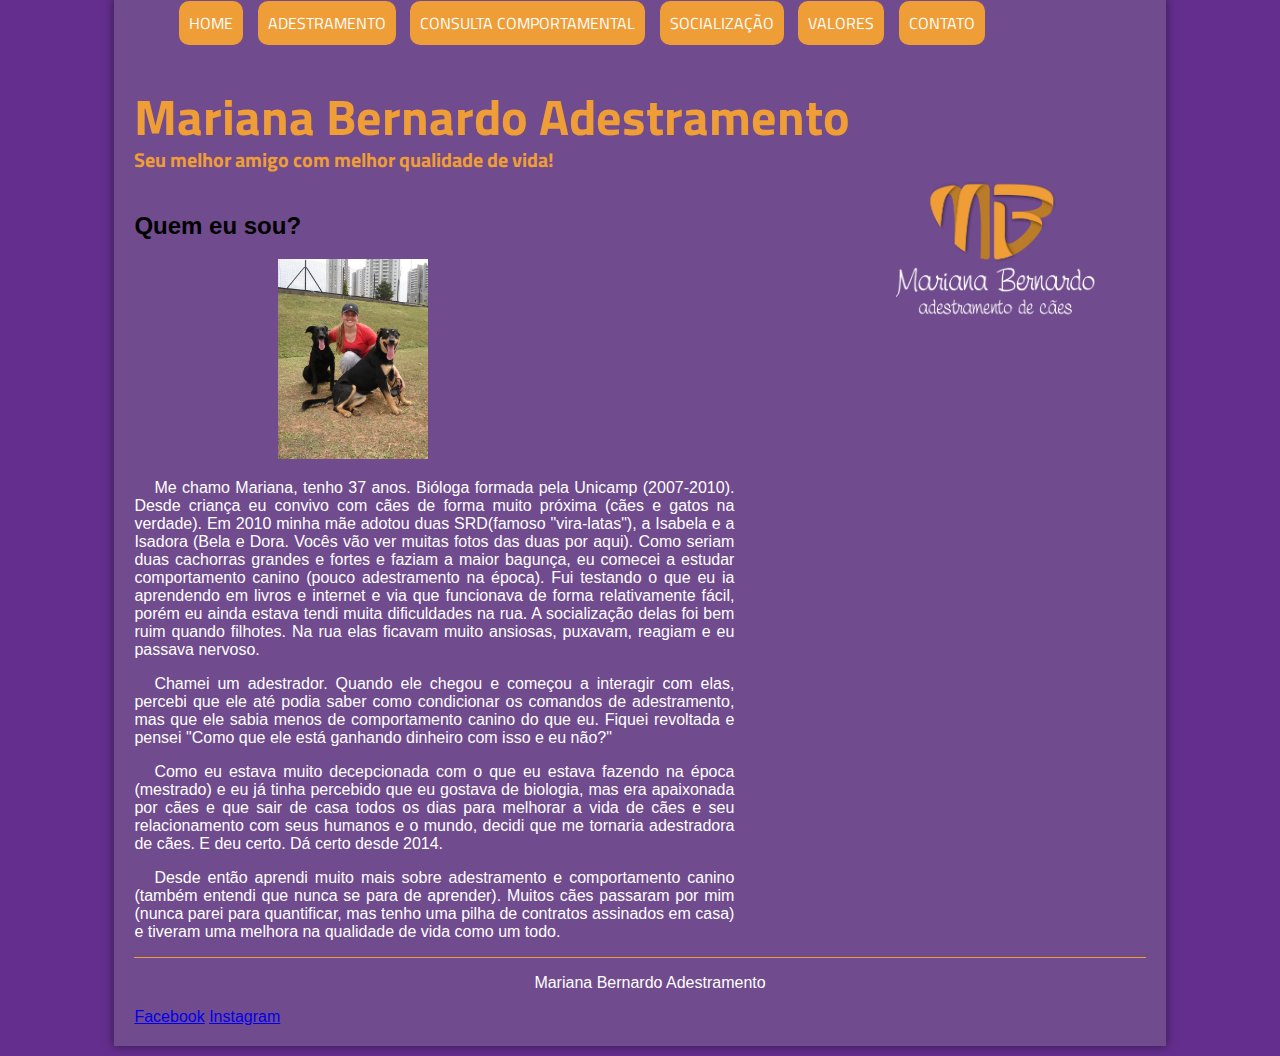
==== index.html @ 5047def1 "First commit" ====
<!DOCTYPE html>
<html lang="pt-BR">
<head>
    <meta charset="UTF-8">
    <meta name="viewport" content="width=device-width, initial-scale=1.0">
    <title>Mariana Bernardo Adestramento</title>
    <link rel="stylesheet" href="estilo.css">
</head>
<body>
    <div id="interface">
        <header id="cabecalho">
            <hgroup>
                <h1>Mariana Bernardo Adestramento</h1>
                <h2>Seu melhor amigo com melhor qualidade de vida!</h2>
            </hgroup>

             <img id="logo" src="_imagens/logo-escrito-vazado-branco.png" alt="logo">
             <nav id="menu"> <!-- nav é menu de navegação da página-->
                <h1>Menu Principal</h1> <!--Não tem relevancia para a página, mas tem relevância para busca-->
                <ul type="disc">
                    <li><a href="index.html">Home</a></li>
                    <li><a href="adestramento.html">Adestramento</a></li>
                    <li><a href="consultaComportamental.html">Consulta comportamental</a></li>
                    <li><a href="socializacao.html">Socialização</a></li>
                    <li><a href="valores.html">Valores</a></li>
                    <li><a href="contato.html">Contato</a></li>
                </ul>
            </nav>
        </header>
        
        <section id="txtp">
           
            <h2>Quem eu sou?</h2>
            <figure class="foto-legenda">
            <img id="foto" src="_imagens/Bela_Dora_2011.jpg" alt="foto">
            </figure>
            <p>Me chamo Mariana, tenho 37 anos. Bióloga formada pela Unicamp (2007-2010).
            Desde criança eu convivo com cães de forma muito próxima (cães e gatos na verdade). Em 2010 minha mãe adotou duas SRD(famoso "vira-latas"), a Isabela e a Isadora (Bela e Dora. Vocês vão ver muitas fotos das duas por aqui). Como seriam duas cachorras grandes e fortes e faziam a maior bagunça, eu comecei a estudar comportamento canino (pouco adestramento na época). Fui testando o que eu ia aprendendo em livros e internet e via que funcionava de forma relativamente fácil, porém eu ainda estava tendi muita dificuldades na rua. A socialização delas foi bem ruim quando filhotes. Na rua elas ficavam muito ansiosas, puxavam, reagiam e eu passava nervoso. </p>
            <p>Chamei um adestrador. Quando ele chegou e começou a interagir com elas, percebi que ele até podia saber como condicionar os comandos de adestramento, mas que ele sabia menos de comportamento canino do que eu. Fiquei revoltada e pensei "Como que ele está ganhando dinheiro com isso e eu não?" </p>
            
            <p>Como eu estava muito decepcionada com o que eu estava fazendo na época (mestrado) e eu já tinha percebido que eu gostava de biologia, mas era apaixonada por cães e que sair de casa todos os dias para melhorar a vida de cães e seu relacionamento com seus humanos e o mundo, decidi que me tornaria adestradora de cães. E deu certo. Dá certo desde 2014. </p>
            <p>Desde então aprendi muito mais sobre adestramento e comportamento canino (também entendi que nunca se para de aprender). Muitos cães passaram por mim (nunca parei para quantificar, mas tenho uma pilha de contratos assinados em casa) e tiveram uma melhora na qualidade de vida como um todo. </p>
        </section>

    
       

    
    <footer id="rodape">
       <p> Mariana Bernardo Adestramento</p>
       <a href="http://www.facebook.com/marianabernardo.adestradora" target="_blank">Facebook</a>
       <a href="https://www.instagram.com/mariana.adestradora/" target="_blank">Instagram</a>
    </footer>
    <script src="script.js"></script>
</div>
</body>
</html>
---- estilo.css ----
@charset "UTF-8";
@import url("https://fonts.googleapis.com/css2?family=Croissant+One&family=Titillium+Web:ital,wght@0,200;0,300;0,400;0,600;0,700;0,900;1,200;1,300;1,400;1,600;1,700&display=swap");

body {
  font-family: Arial, Helvetica, sans-serif;
  background-color: #642e8e;
}

div#interface {
  width: 80%;
  background-color: #704b8d;
  /*margin: -10px auto 10px auto;*/
  margin-top: -10px;
  margin-right: auto;
  margin-bottom: 10px;
  margin-left: auto;
  box-shadow: 0px 0px 10px rgba(0, 0, 0, 0.5);
  padding: 20px;
}

/* formatação do menu*/
nav#menu {
  display: flex;
}
nav#menu ul {
  list-style: none;
  text-transform: uppercase;
  position: absolute;
  top: -20px;
  left: center;
}
nav#menu li {
  display: inline-block;
  background-color: #ee9d37;
  padding: 10px; /*cria espaço dentro do objeto*/
  margin: 5px; /*cria espaço fora do objeto*/
  transition: background-color 1s;
  border-radius: 10px;
}

nav#menu li:hover {
  background-color: #eec491;
}

nav#menu a {
  font-family: "Titillium Web", serif;
  color: white;
  text-decoration: none;
}

nav#menu a:hover {
  color: #642e8e;
}

nav#menu h1 {
  display: none;
}

table {
  align-self: center;
  color: rgb(172, 132, 196);
  text-align: center;
  border: 1px solid #50167c;
  border-spacing: 0px;
  width: 350px;
  margin: 10px;
}

table td {
  border: 1px solid #50167c;
  padding: 5px;
}

p {
  text-indent: 20px;
  text-align: justify;
  color: white;
}

header#cabecalho img#logo {
  position: absolute;
  left: 900px;
  top: 130px;
}

header#cabecalho h1 {
  font-family: "Titillium Web", serif;
  font-weight: 700;
  font-size: 50px;
  font-style: bold;
  color: #ee9d37;
  padding: 0px;
  margin-top: 60px;
  margin-bottom: 0px;
}
header#cabecalho h2 {
  font-family: "Titillium Web", serif;
  color: #ee9d37;
  font-size: 15pt;
  margin-top: -10px;
}

header#cabecalho img#logo {
  width: 200px;
  height: auto;
  left: 70%;
  top: 20%;
}
div#interface img#foto {
  position: relative;
  left: 20%;
  height: 200px;
  width: auto;
}

section#txtp {
  width: 600px;
}

footer#rodape {
  /*forma a linha que separa o rodapé do body*/
  clear: both;
  border-top: 1px solid #ee9d37;
}
footer#rodape p {
  text-align: center;
}
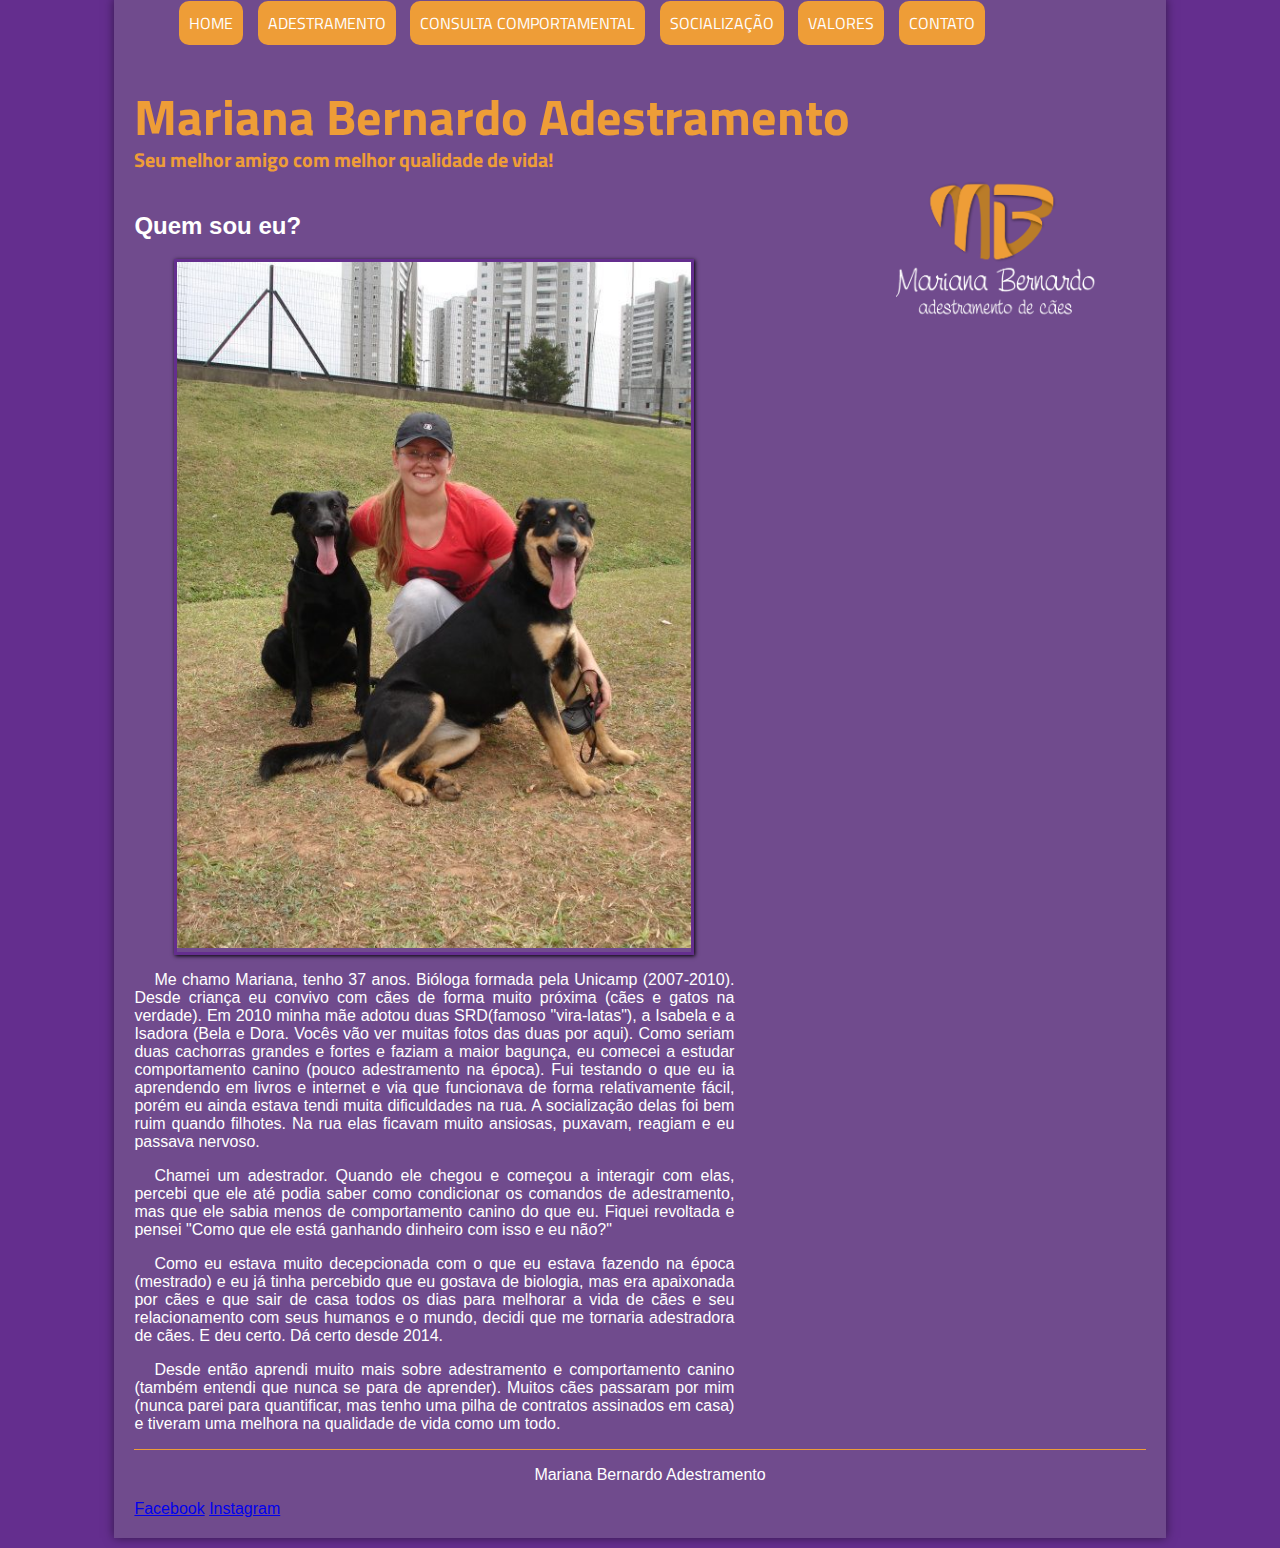
==== commit 13b6e484: "style: update figcaption and hover effect in main image" ====
--- a/index.html
+++ b/index.html
@@ -30,9 +30,14 @@
         
         <section id="txtp">
            
-            <h2>Quem eu sou?</h2>
-            <figure class="foto-legenda">
-            <img id="foto" src="_imagens/Bela_Dora_2011.jpg" alt="foto">
+            <h2>Quem sou eu?
+            </h2>
+            <figure class="foto-principal">
+                <img id="foto" src="_imagens/Bela_Dora_2011.jpg" alt="foto">
+                 <figcaption>
+                     <h3>Bela e Dora</h3>
+                      <p>As duas responsáveis por eu ter estudado adestramento e comportamento canino</p>
+                 </figcaption>
             </figure>
             <p>Me chamo Mariana, tenho 37 anos. Bióloga formada pela Unicamp (2007-2010).
             Desde criança eu convivo com cães de forma muito próxima (cães e gatos na verdade). Em 2010 minha mãe adotou duas SRD(famoso "vira-latas"), a Isabela e a Isadora (Bela e Dora. Vocês vão ver muitas fotos das duas por aqui). Como seriam duas cachorras grandes e fortes e faziam a maior bagunça, eu comecei a estudar comportamento canino (pouco adestramento na época). Fui testando o que eu ia aprendendo em livros e internet e via que funcionava de forma relativamente fácil, porém eu ainda estava tendi muita dificuldades na rua. A socialização delas foi bem ruim quando filhotes. Na rua elas ficavam muito ansiosas, puxavam, reagiam e eu passava nervoso. </p>
--- a/estilo.css
+++ b/estilo.css
@@ -56,21 +56,6 @@
   display: none;
 }
 
-table {
-  align-self: center;
-  color: rgb(172, 132, 196);
-  text-align: center;
-  border: 1px solid #50167c;
-  border-spacing: 0px;
-  width: 350px;
-  margin: 10px;
-}
-
-table td {
-  border: 1px solid #50167c;
-  padding: 5px;
-}
-
 p {
   text-indent: 20px;
   text-align: justify;
@@ -106,15 +91,72 @@
   left: 70%;
   top: 20%;
 }
-div#interface img#foto {
-  position: relative;
-  left: 20%;
-  height: 200px;
-  width: auto;
+
+figure.foto-principal {
+ position: relative;
+  border: 3px solid #642e8e;
+  box-shadow: 1px 1px 4px;
 }
 
-section#txtp {
+figure.foto-principal img {
+ 
+  height: 100%;
+  width: 100%;
+}
+
+figure.foto-principal figcaption {
+    opacity: 0;
+    position: absolute;
+    top: 0px;
+    background-color: rgba(0,0,0,.6);
+    color: white;
+    width: 100%;
+    height: 100%;
+    padding: 10px;
+    box-sizing: border-box;
+    transition: opacity 1s;
+
+}
+
+figure.foto-principal:hover figcaption {
+    opacity: 1;
+}
+
+section {
   width: 600px;
+}
+
+
+
+section#val {
+    margin-left: 20%;
+}
+
+h1 {
+  font-size: 30px;
+  color: white;
+}
+
+h2 {
+  color: white;
+}
+table {
+  align-self: center;
+  color: rgb(194, 162, 212);
+  text-align: center;
+  border: 1px solid #50167c;
+  border-spacing: 0px;
+  width: 350px;
+  margin: 10px;
+}
+
+table td {
+  border: 1px solid #50167c;
+  padding: 5px;
+}
+
+caption {
+  padding: 5px;
 }
 
 footer#rodape {
@@ -125,3 +167,8 @@
 footer#rodape p {
   text-align: center;
 }
+
+footer#rodape a {
+    font-size: 15px
+    text-decoration: none;
+}
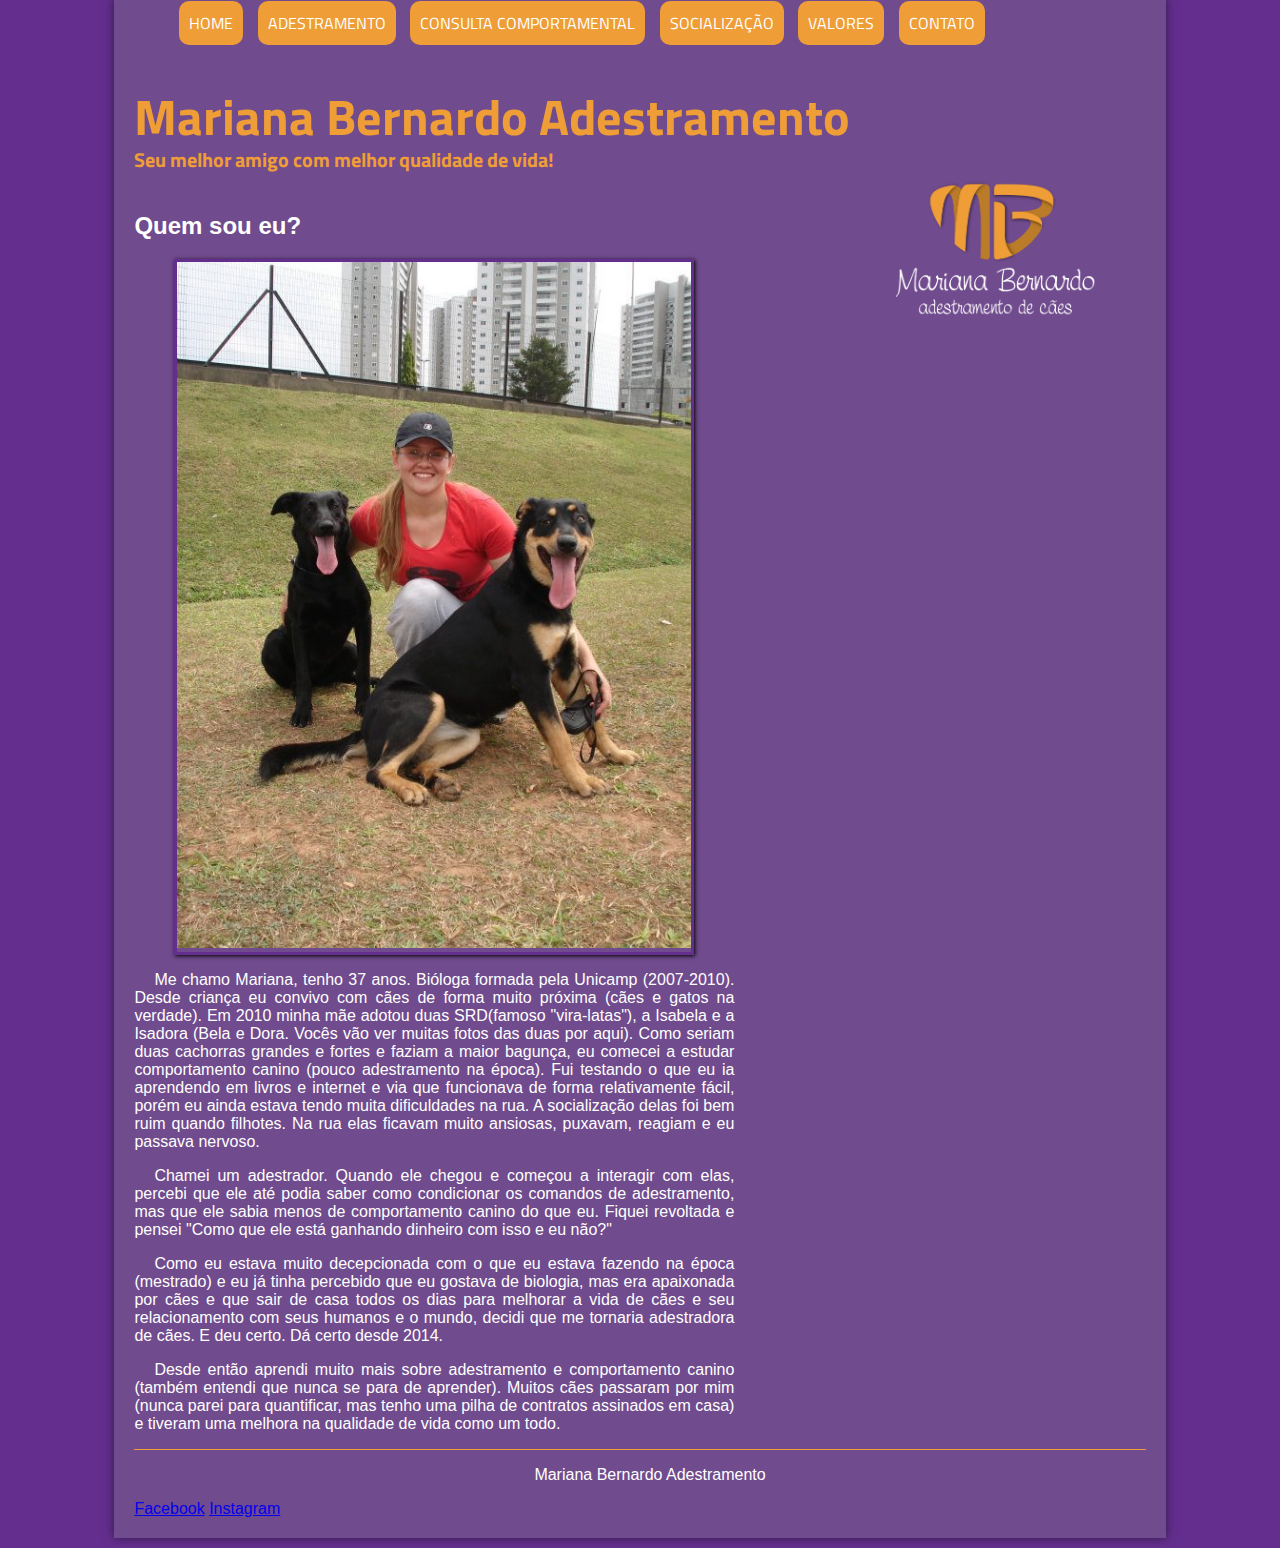
==== commit 889d4986: "refactor: reorganize HTML structure" ====
--- a/index.html
+++ b/index.html
@@ -40,7 +40,7 @@
                  </figcaption>
             </figure>
             <p>Me chamo Mariana, tenho 37 anos. Bióloga formada pela Unicamp (2007-2010).
-            Desde criança eu convivo com cães de forma muito próxima (cães e gatos na verdade). Em 2010 minha mãe adotou duas SRD(famoso "vira-latas"), a Isabela e a Isadora (Bela e Dora. Vocês vão ver muitas fotos das duas por aqui). Como seriam duas cachorras grandes e fortes e faziam a maior bagunça, eu comecei a estudar comportamento canino (pouco adestramento na época). Fui testando o que eu ia aprendendo em livros e internet e via que funcionava de forma relativamente fácil, porém eu ainda estava tendi muita dificuldades na rua. A socialização delas foi bem ruim quando filhotes. Na rua elas ficavam muito ansiosas, puxavam, reagiam e eu passava nervoso. </p>
+            Desde criança eu convivo com cães de forma muito próxima (cães e gatos na verdade). Em 2010 minha mãe adotou duas SRD(famoso "vira-latas"), a Isabela e a Isadora (Bela e Dora. Vocês vão ver muitas fotos das duas por aqui). Como seriam duas cachorras grandes e fortes e faziam a maior bagunça, eu comecei a estudar comportamento canino (pouco adestramento na época). Fui testando o que eu ia aprendendo em livros e internet e via que funcionava de forma relativamente fácil, porém eu ainda estava tendo muita dificuldades na rua. A socialização delas foi bem ruim quando filhotes. Na rua elas ficavam muito ansiosas, puxavam, reagiam e eu passava nervoso. </p>
             <p>Chamei um adestrador. Quando ele chegou e começou a interagir com elas, percebi que ele até podia saber como condicionar os comandos de adestramento, mas que ele sabia menos de comportamento canino do que eu. Fiquei revoltada e pensei "Como que ele está ganhando dinheiro com isso e eu não?" </p>
             
             <p>Como eu estava muito decepcionada com o que eu estava fazendo na época (mestrado) e eu já tinha percebido que eu gostava de biologia, mas era apaixonada por cães e que sair de casa todos os dias para melhorar a vida de cães e seu relacionamento com seus humanos e o mundo, decidi que me tornaria adestradora de cães. E deu certo. Dá certo desde 2014. </p>
